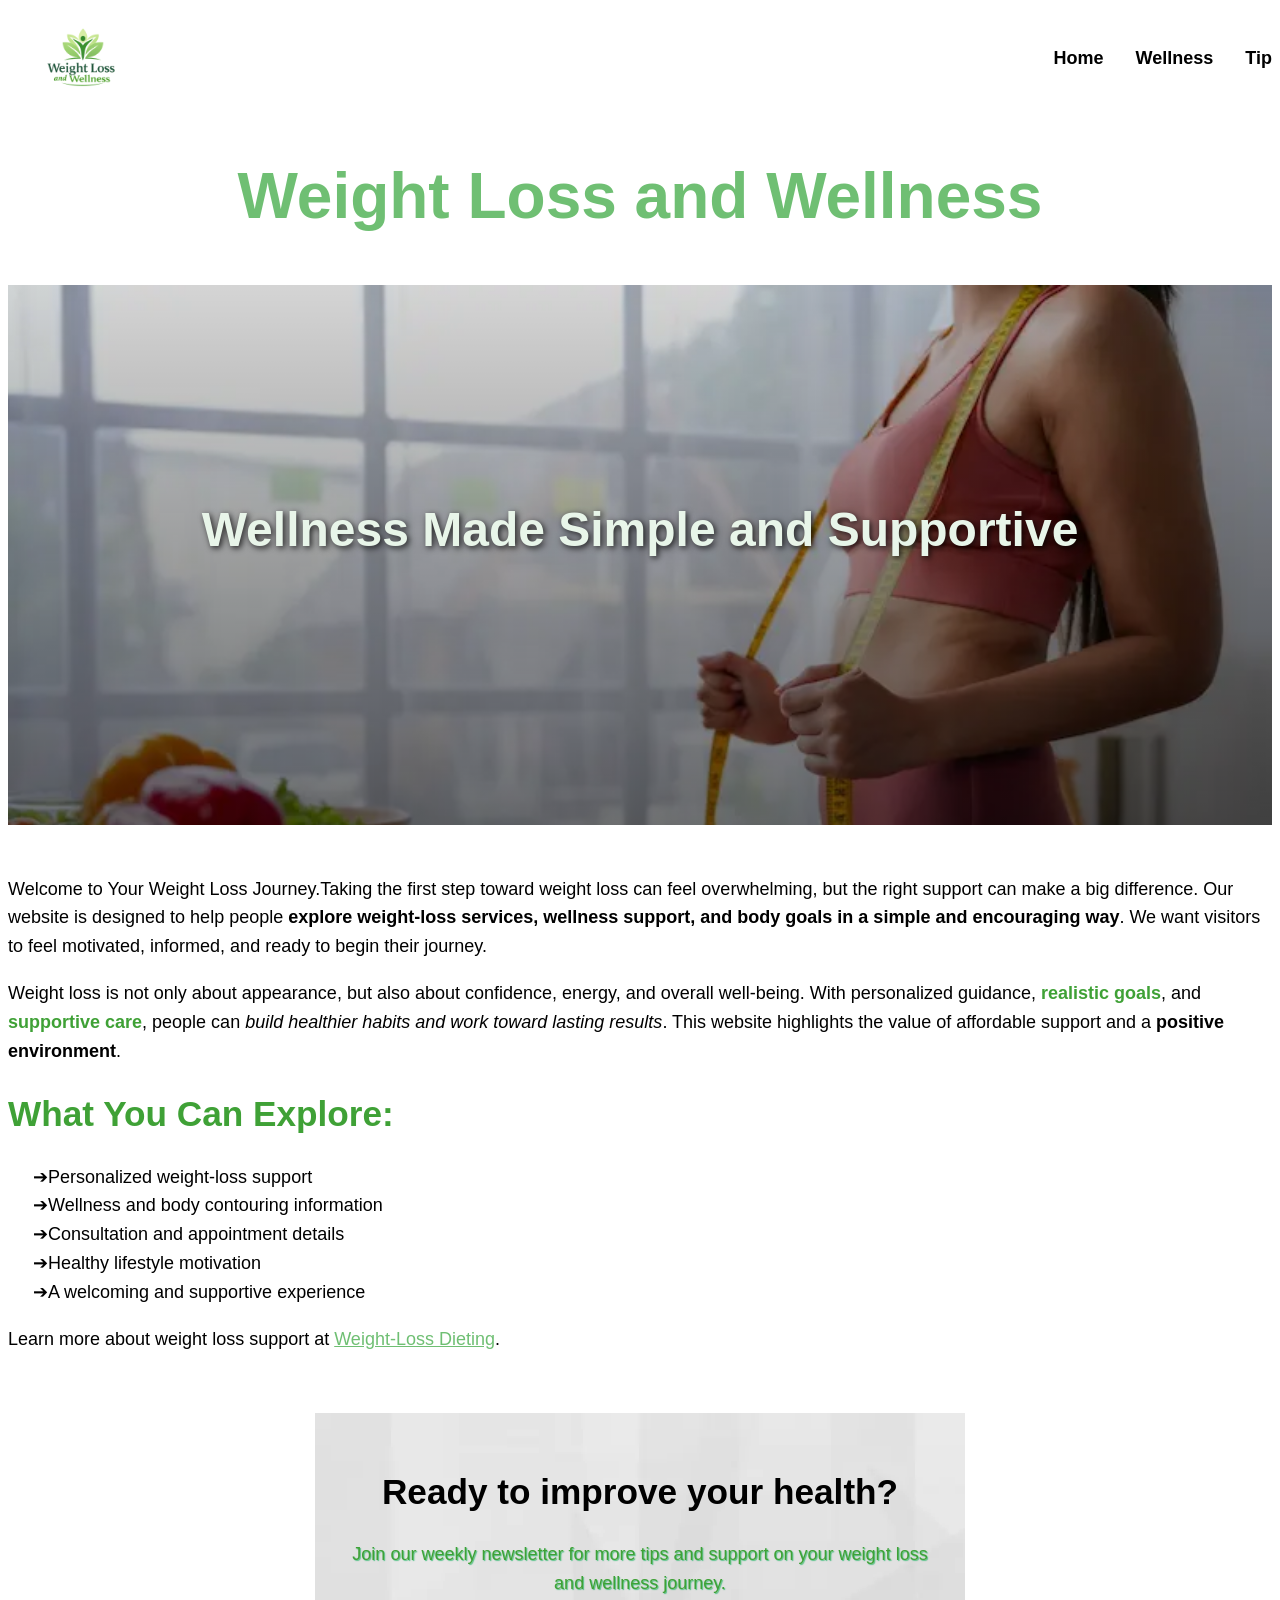
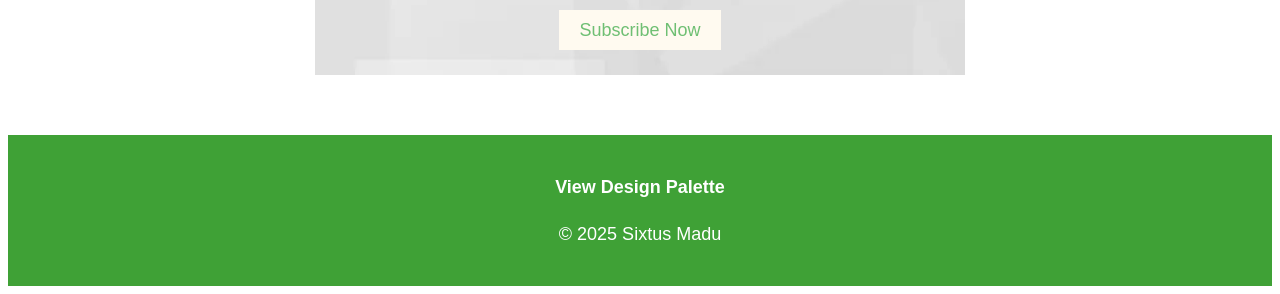
==== final/index.html @ 5f3cbf24 "final folder setup" ====
<!DOCTYPE html>
<html lang="en">

<head>
  <title>Weight Loss and Wellness</title>
  <link rel="stylesheet" href="css/style.css">
  <meta name="viewport" content="width=device-width, initial-scale=1.0">
</head>

<body>
  <header>
    <img src="images/logo_wellness.png" alt="wellness logo">

    <nav class="primary-navigation" aria-label="primary navigation">
      <ul>
          <li><a href="index.html">Home</a></li>
          <li><a href="wellness.html">Wellness</a></li>
          <li><a href="tip.html">Tip</a></li>
      </ul>
    </nav>
  </header>

  <main>
    <section>
      <h1>Weight Loss and Wellness</h1>
      <section class="hero-section"> 
        <h2>Wellness Made Simple and Supportive</h2>
      </section>
      <!-- <figure> -->
        <!-- <img src="images/wellness-journey.webp" alt="wellness-journey"><figcaption><em>Wellness choices can support a healthier lifestyle. (Image generated by ChatGPT)</em></figcaption>
      </figure> -->
      <p>Welcome to Your Weight Loss Journey.Taking the first step toward weight loss can feel overwhelming, but the
        right support can make a big difference. Our website is designed to help people <strong>explore weight-loss
          services,
          wellness support, and body goals in a simple and encouraging way</strong>. We want visitors to feel motivated,
        informed,
        and ready to begin their journey.</p>
      <p>Weight loss is not only about appearance, but also about confidence, energy, and overall well-being. With
        personalized guidance, <span class="highlight">realistic goals</span>, and <span class="highlight">supportive care</span>, people can <em>build healthier habits and work
          toward
          lasting results</em>. This website highlights the value of affordable support and a <STrong>positive
          environment</STrong>.
      </p>
      <h2>What You Can Explore:</h2>
      <ul>
        <li>Personalized weight-loss support</li>
        <li>Wellness and body contouring information</li>
        <li>Consultation and appointment details</li>
        <li>Healthy lifestyle motivation</li>
        <li>A welcoming and supportive experience</li>
      </ul>
      <p>Learn more about weight loss support at
        <a href="https://en.wikipedia.org/wiki/Dieting" target="_blank">Weight-Loss Dieting</a>.
      </p>
    </section>
      <section class="cta-box">
       <h2 class="cta-heading">Ready to improve your health?</h2>
       <p>Join our weekly newsletter for more tips and support on your weight loss and wellness journey.</p>
       <a href="#" class="cta-button">Subscribe Now</a>
      </section>
  </main>
  <footer class="footer-wellness">
    <p><a href="palette.html">View Design Palette</a></p>
    <p>&copy; 2025 Sixtus Madu</p>
  </footer>
</body>

</html>
---- final/css/style.css ----
img,
figure {
    max-inline-size: 100%;
}


* {
    box-sizing: border-box;
}

/* body styles */
body {
    background-color: #FFFFFF;
    font-family: Arial, Helvetica, sans-serif;
    font-size: 1.125rem;
    line-height: 1.6;
}

/* Heading */
h1 {

    color: #6FBF73;
    text-align: center;
    font-size: 2.5rem;
    line-height: 1.1;

    @media (width >700px) {
        font-size: 4rem;
    }
}



/* ... */

h2 {
    color: #3FA136;
    line-height: 1.1;

    @media (width >700px) {
        font-size: 2.2rem;
    }
}

/*Section*/
section {
    margin-block-end: 50px;
}

header {
    display: flex;
    justify-content: space-between;
    align-items: center;
    gap: 20px;
}

.primary-navigation ul {
    display: flex;
    list-style: none;
    gap: 2rem;
    margin: 0;
    padding: 0;
}

.primary-navigation li::marker {
    content: none;
}

.primary-navigation a {
    text-decoration: none;
    color: black;
    font-weight: bold;
}

.primary-navigation a:hover,
.primary-navigation a:focus-visible {
    color: #5f9b9f;
}


article {
    background-color: #FFFFFF;
    border: 2px solid #6FBF73;
    padding: 2rem;
}

/* Navigation */
nav {
    text-align: center;
}


.footer-wellness {
    text-align: center;
    padding: 20px;
    background-color: #3FA136;
    color: #FFFFFF;
}

.footer-wellness a {
    color: #FFFFFF;
    text-decoration: none;
    font-weight: bold;
}

.footer-wellness a:hover {
    color: #D9D9D9;
}

a {
    color: #6FBF73;
}

.hero-section {
    background-size: cover;
    background-position: center top;
    background-image: linear-gradient(rgba(0, 0, 0, 0.16), rgba(0, 0, 0, 0.55)), url(../images/life_style.webp);
    text-align: center;
    min-height: 60vh;
    padding-block: 20vh 5vh;

}

.hero-section h2 {
    color: #E8F5E9;
    text-shadow: 2px 2px 6px rgba(0, 0, 0, 0.8);
    font-size: 3rem;

}

header img {
    height: 100px;
}

a:hover {
    color: #3FA136;
}

li::marker {
    content: "➔";
}

.swatch {
    height: 150px;
    width: 90%;
    margin-bottom: 20px;
    padding: 20px;
    border: 5px dashed black;
    /* Default Border */
    border-radius: 15px;
    /* rounded corners */
    color: white;
    /* Default text color inside boxes */
}

section.cta-box {
    background-image: url(../images/ai_generated.webp);
    max-width: 650px;
    margin-block: 60px;
    margin-inline: auto;
    color: #3FA136;
    background-color: #3FA136;
    padding: 30px;
    text-align: center;
}

section.cta-box p {
    text-shadow: 1px 1px 1px rgba(26, 179, 95, 0.7);
}

.wrapper {
    max-inline-size: 1100px;
    margin-inline: auto;
}

.two-column-layout {
    display: grid;
    gap: 2rem;

@media (width >700px) {
        grid-template-columns: 1fr 1fr;

    }
}

.cta-heading {
    text-align: center;
    color: black;
}

.cta-button {
    background-color: floralwhite;
    color: #6FBF73;
    text-decoration: none;
    padding: 10px 20px;
}

.cta-button:hover {
    color: palevioletred;
    background-color: darkgrey;
}

.highlight {
    color: #3FA136;
    font-weight: bold;
}

/* UNIQUE STYLES: Update the HEX codes below */

/* 1. Primary Color */
.primary {
    background-color: #6FBF73;
    /* CHANGE THIS */
}

/* 2. Accent Color */
.accent {
    background-color: #3FA136;
    /* CHANGE THIS */
}

/* 3. Text/Light Color */
.text {
    background-color: #FFFFFF;
    /* CHANGE THIS */
    color: black;
    /* Dark text for light background */
}

/* Final W3C Validation Check: Passed 4/28/2026*/
/* Final W3C Validation Check: Passed 4/29/2026*/
/* Final W3C Validation Check: Passed 5/5/2026*/
/* Final W3C Validation Check: Passed 5/11/2026*/
/* Final W3C Validation Check: Not Passed 5/12/2026*/
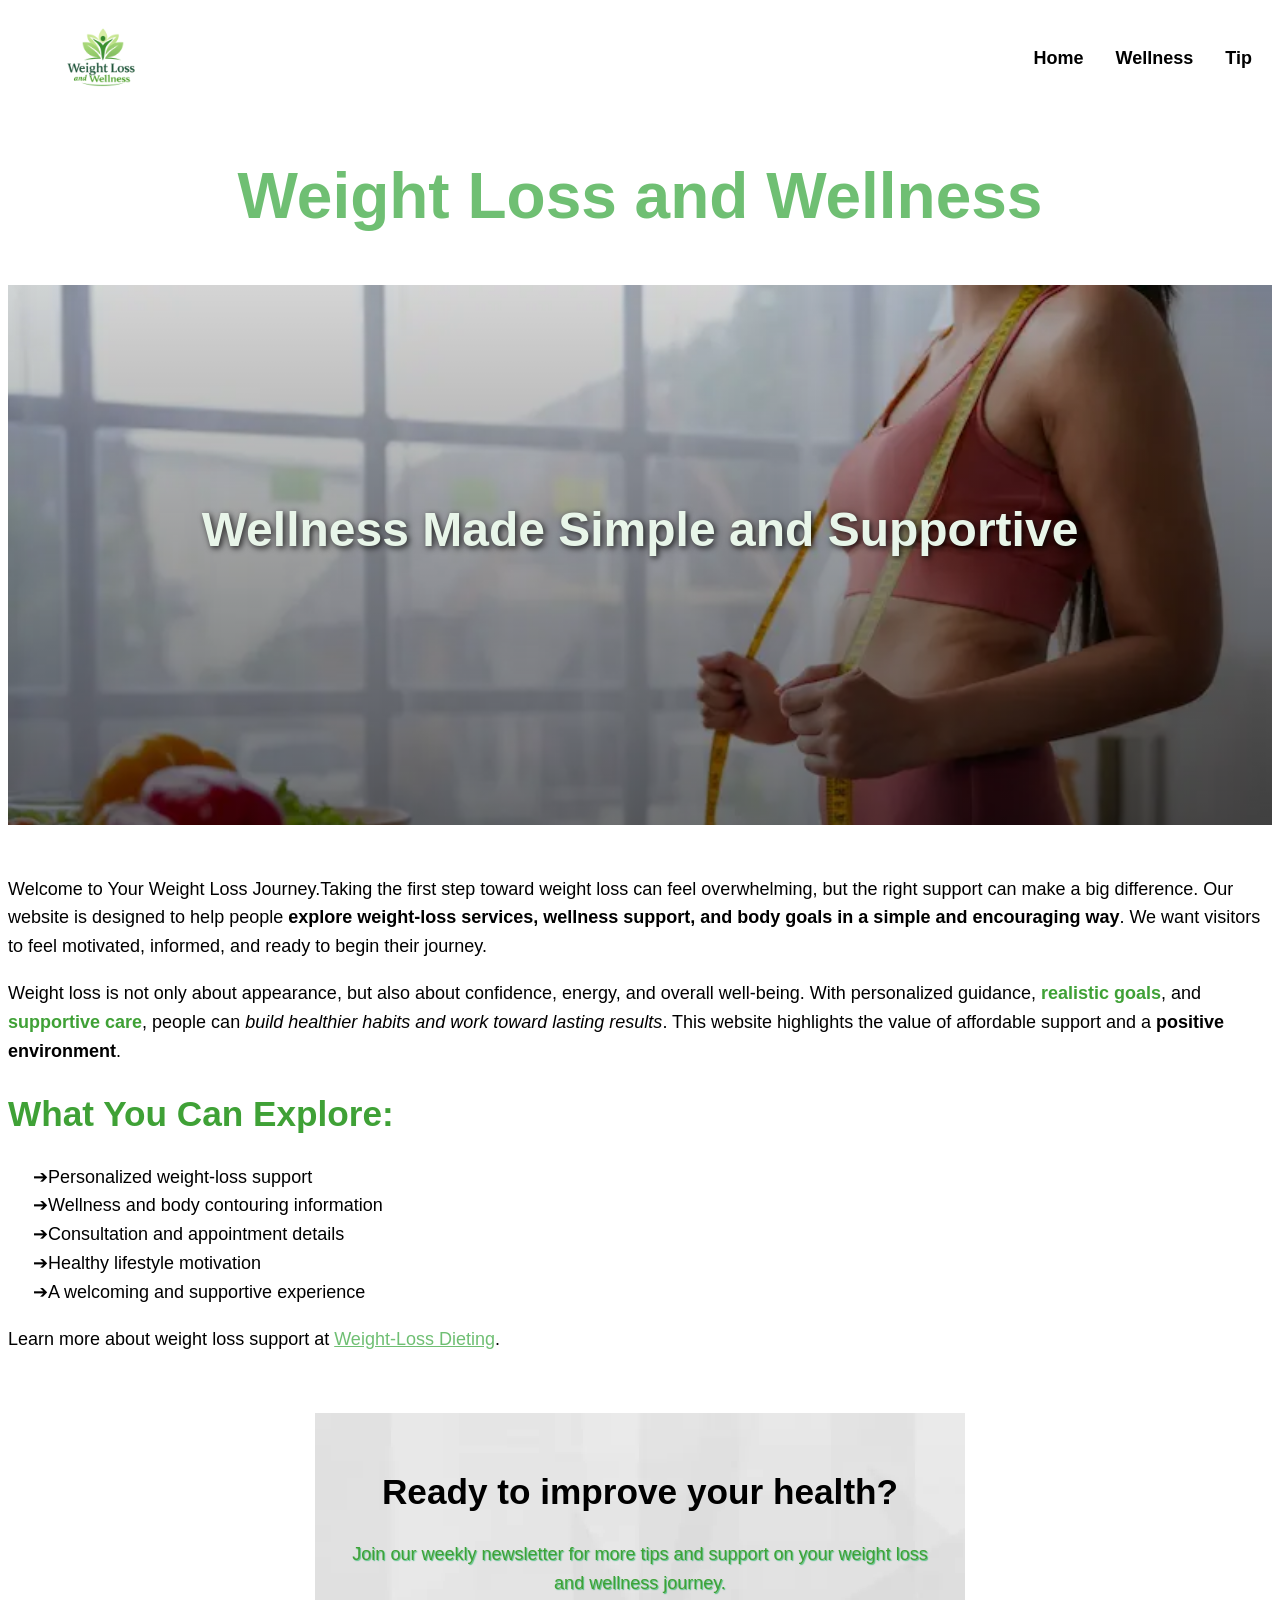
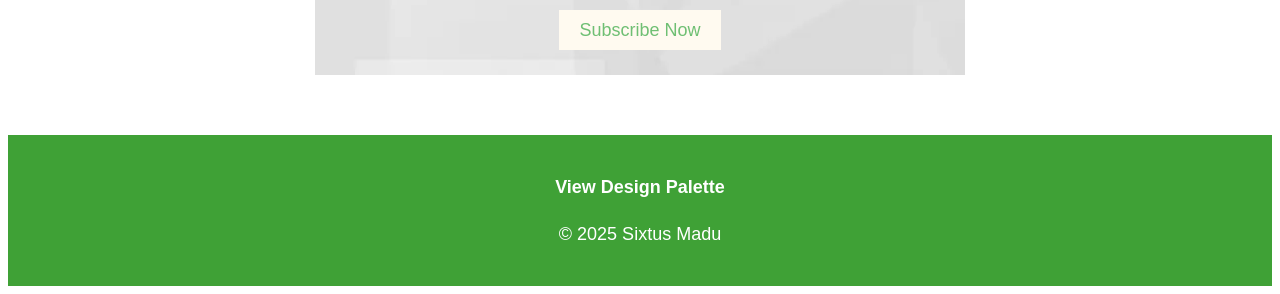
==== commit 8964fd89: "Project: new hero" ====
--- a/final/css/style.css
+++ b/final/css/style.css
@@ -16,6 +16,17 @@
     line-height: 1.6;
 }
 
+body {
+    min-height: 100vh;
+    display: flex;
+    flex-direction: column;
+}
+
+main {
+    flex: 1;
+}
+
+
 /* Heading */
 h1 {
 
@@ -52,6 +63,27 @@
     justify-content: space-between;
     align-items: center;
     gap: 20px;
+}
+/* .header-wrapper {
+    display: flex;
+    justify-content: space-between;
+    align-items: center;
+} */
+
+header {
+    padding-inline: 20px;
+}
+
+.header-wrapper {
+    max-inline-size: none;
+    margin-inline: 0;
+    display: flex;
+    justify-content: space-between;
+    align-items: center;
+}
+
+header img {
+    height: 80px;
 }
 
 .primary-navigation ul {
@@ -75,6 +107,15 @@
 .primary-navigation a:hover,
 .primary-navigation a:focus-visible {
     color: #5f9b9f;
+}
+
+figure {
+    text-align: center;
+}
+
+figure img {
+    display: block;
+    margin-inline: auto;
 }
 
 
@@ -183,6 +224,100 @@
     }
 }
 
+.active-page {
+    color: #3FA136;
+    text-decoration: underline;
+}
+
+.nutrition-grid {
+    display: grid;
+    gap: 2rem;
+
+    @media (width > 700px) {
+        grid-template-columns: 1fr 1fr 1fr;
+    }
+}
+
+
+.nutrition-grid h2 {
+    grid-column: 1 / -1;
+}
+
+/* .nutrition-grid article {
+    text-align: center;
+    display: flex;
+    flex-direction: column;
+    justify-content: center;
+} */
+
+.two-column-layout figure {
+    margin: 0;
+}
+
+.two-column-layout img {
+    width: 90%;
+    max-width: 100 auto;
+     text-align: flex;
+}
+figcaption {
+    font-size: 0.9rem;
+    font-style: italic;
+    margin-top: 10px;
+    border-top: 1px solid #6FBF73;
+    padding-top: 10px;
+    color: #555555;
+}
+
+/* .header-wrapper {
+    max-inline-size: none;
+    padding-inline: 20px;
+    display: flex;
+    justify-content: space-between;
+    align-items: center;
+} */
+.wellness-title {
+    font-size: 2.5rem;
+}
+
+.compact-hero {
+    min-height: 30vh;
+    padding-block: 10vh 2.5vh;
+    background-image: linear-gradient(rgba(0,0,0,0.16), rgba(0,0,0,0.55)), url(../images/new-nutrition.webp);
+    background-size: cover;
+    background-position: center;
+    text-align: center;
+    color: #E8F5E9;
+}
+.hero-section h2 {
+    color: #E8F5E9;
+    text-shadow: 2px 2px 6px rgba(0, 0, 0, 0.8);
+    font-size: 3rem;
+}
+.compact-hero h1 {
+    color: #FFFFFF;
+}
+
+
+/* .header-wrapper {
+    display: flex;
+    justify-content: space-between;
+    align-items: center;
+    padding-inline: 20px;
+} */
+
+
+
+
+.nutrition-list {
+    text-align: left;
+    padding-inline-start: 20px;
+}
+
+.nutrition-list li::marker {
+    content: "✔ ";
+    color: #3FA136;
+}
+
 .cta-heading {
     text-align: center;
     color: black;
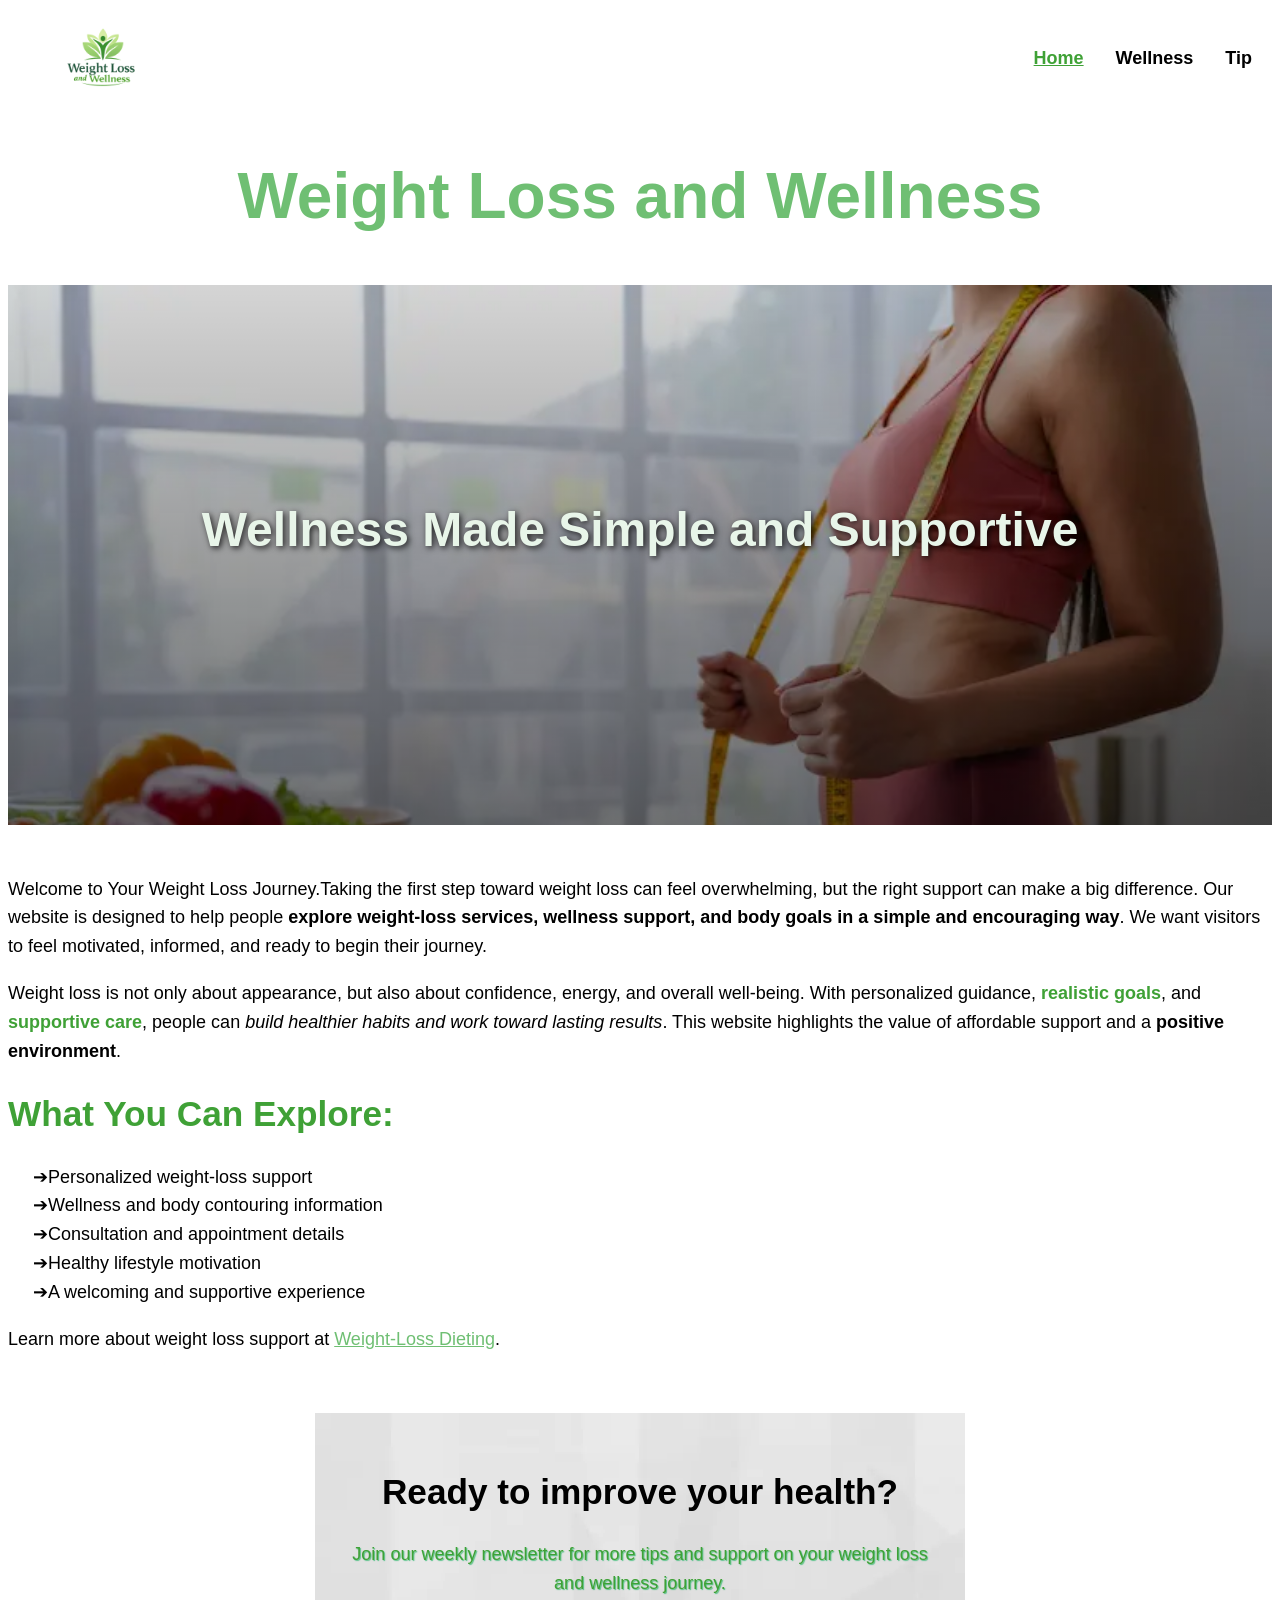
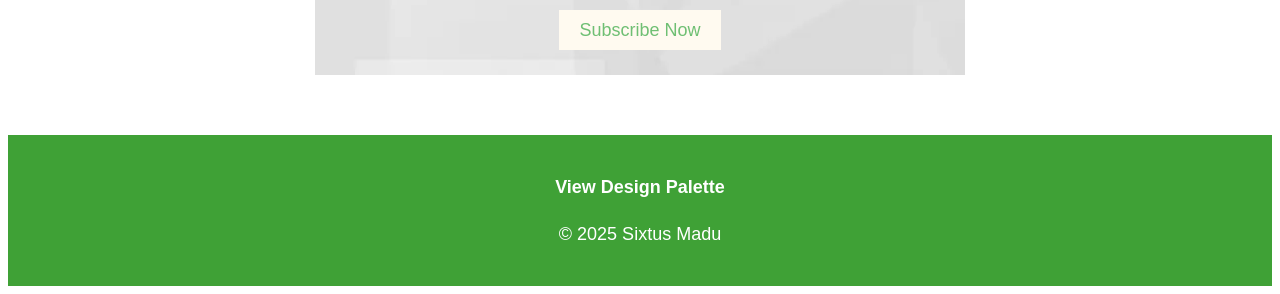
==== commit d3c890f9: "Project: new hero" ====
--- a/final/index.html
+++ b/final/index.html
@@ -13,7 +13,7 @@
 
     <nav class="primary-navigation" aria-label="primary navigation">
       <ul>
-          <li><a href="index.html">Home</a></li>
+          <li><a class="active-page" href="index.html">Home</a></li>
           <li><a href="wellness.html">Wellness</a></li>
           <li><a href="tip.html">Tip</a></li>
       </ul>
--- a/final/css/style.css
+++ b/final/css/style.css
@@ -224,7 +224,7 @@
     }
 }
 
-.active-page {
+.primary-navigation .active-page {
     color: #3FA136;
     text-decoration: underline;
 }
@@ -282,7 +282,7 @@
 .compact-hero {
     min-height: 30vh;
     padding-block: 10vh 2.5vh;
-    background-image: linear-gradient(rgba(0,0,0,0.16), rgba(0,0,0,0.55)), url(../images/new-nutrition.webp);
+    background-image: linear-gradient(rgba(0,0,0,0.16), rgba(0,0,0,0.55)), url(../images/new-energy.webp);
     background-size: cover;
     background-position: center;
     text-align: center;
@@ -294,7 +294,9 @@
     font-size: 3rem;
 }
 .compact-hero h1 {
-    color: #FFFFFF;
+    color: #E8F5E9;
+    text-shadow: 2px 2px 6px rgba(0, 0, 0, 0.8);
+    font-size: 3rem;
 }
 
 
